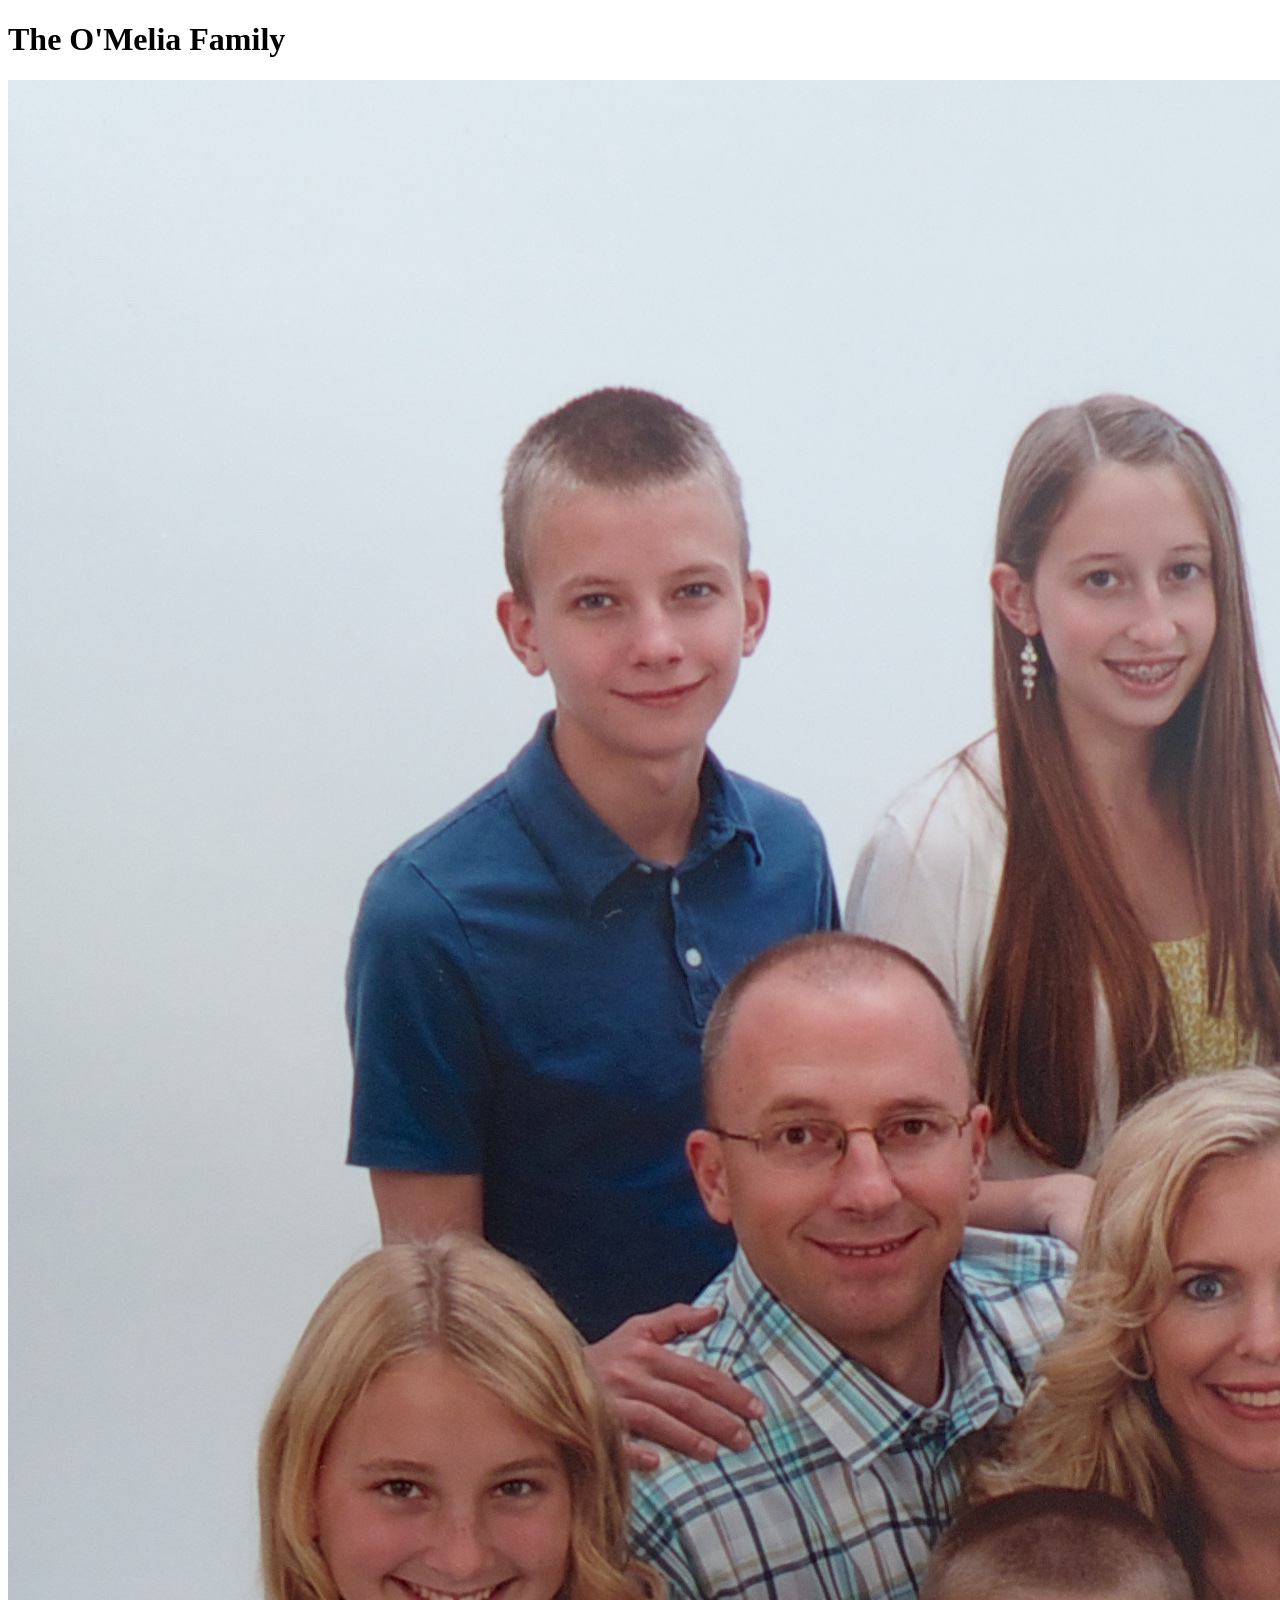
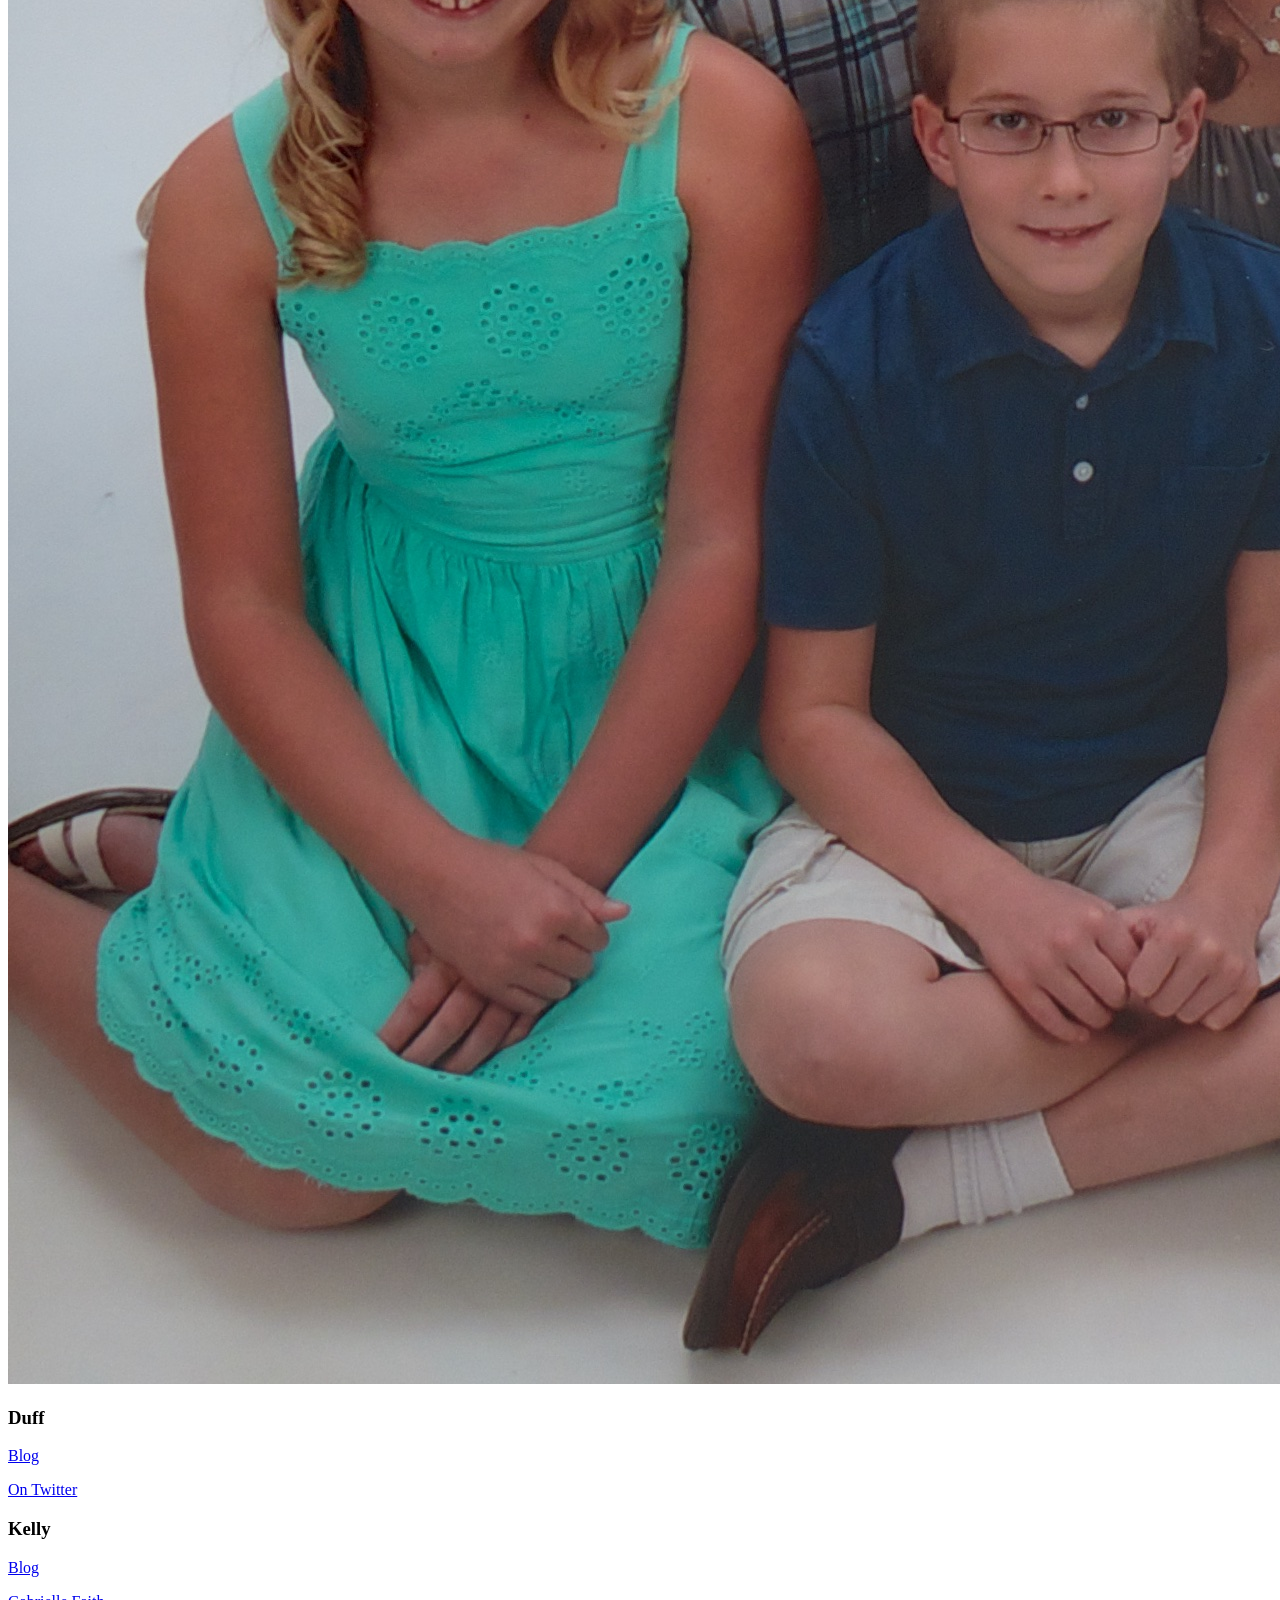
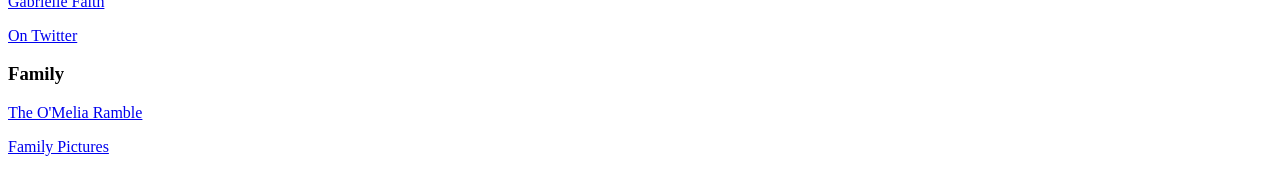
==== index.html @ 5d911918 "See if I can still deploy" ====
<!doctype html>
<html>
  <head>
    <meta charset="utf-8">
    <meta http-equiv="X-UA-Compatible" content="chrome=1">
    <title>The O'Melia Family</title>

    <link rel="stylesheet" href="stylesheets/styles.css">
    <link rel="stylesheet" href="stylesheets/pygment_trac.css">
    <meta name="viewport" content="width=device-width, initial-scale=1, user-scalable=no">
    <!--[if lt IE 9]>
    <script src="//html5shiv.googlecode.com/svn/trunk/html5.js"></script>
    <![endif]-->
  </head>
  <body>
    <div class="wrapper">
      <header>
        <h1>The O'Melia Family</h1>
        <p>
          <img src="/images/omelia_family_2014.jpg" alt="OMelia Family 2012">
        </p>
      </header>
      <section>
        <h3>Duff</h3>
        <p>
          <a href="http://duff.omelia.org/">Blog</a>
        </p>
        <p>
          <a href="https://twitter.com/duffomelia">On Twitter</a>
        </p>

        <h3>Kelly</h3>
        <p>
          <a href="http://kellyomelia.com/">Blog</a>
        </p>
        <p>
          <a href="http://gabriellefaith.com/">Gabrielle Faith</a>
        </p>
        <p>
          <a href="https://twitter.com/kellyomelia">On Twitter</a>
        </p>

        <h3>Family</h3>
        <p>
          <a href="http://ramble.omelia.org/">The O'Melia Ramble</a>
        </p>
        <p>
          <a href="http://flickr.com/photos/omelia/">Family Pictures</a>
        </p>

      </section>
      <footer></footer>
    </div>
    <script src="javascripts/scale.fix.js"></script>

  </body>
</html>
---- stylesheets/pygment_trac.css ----
.highlight  { background: #ffffff; }
.highlight .c { color: #999988; font-style: italic } /* Comment */
.highlight .err { color: #a61717; background-color: #e3d2d2 } /* Error */
.highlight .k { font-weight: bold } /* Keyword */
.highlight .o { font-weight: bold } /* Operator */
.highlight .cm { color: #999988; font-style: italic } /* Comment.Multiline */
.highlight .cp { color: #999999; font-weight: bold } /* Comment.Preproc */
.highlight .c1 { color: #999988; font-style: italic } /* Comment.Single */
.highlight .cs { color: #999999; font-weight: bold; font-style: italic } /* Comment.Special */
.highlight .gd { color: #000000; background-color: #ffdddd } /* Generic.Deleted */
.highlight .gd .x { color: #000000; background-color: #ffaaaa } /* Generic.Deleted.Specific */
.highlight .ge { font-style: italic } /* Generic.Emph */
.highlight .gr { color: #aa0000 } /* Generic.Error */
.highlight .gh { color: #999999 } /* Generic.Heading */
.highlight .gi { color: #000000; background-color: #ddffdd } /* Generic.Inserted */
.highlight .gi .x { color: #000000; background-color: #aaffaa } /* Generic.Inserted.Specific */
.highlight .go { color: #888888 } /* Generic.Output */
.highlight .gp { color: #555555 } /* Generic.Prompt */
.highlight .gs { font-weight: bold } /* Generic.Strong */
.highlight .gu { color: #800080; font-weight: bold; } /* Generic.Subheading */
.highlight .gt { color: #aa0000 } /* Generic.Traceback */
.highlight .kc { font-weight: bold } /* Keyword.Constant */
.highlight .kd { font-weight: bold } /* Keyword.Declaration */
.highlight .kn { font-weight: bold } /* Keyword.Namespace */
.highlight .kp { font-weight: bold } /* Keyword.Pseudo */
.highlight .kr { font-weight: bold } /* Keyword.Reserved */
.highlight .kt { color: #445588; font-weight: bold } /* Keyword.Type */
.highlight .m { color: #009999 } /* Literal.Number */
.highlight .s { color: #d14 } /* Literal.String */
.highlight .na { color: #008080 } /* Name.Attribute */
.highlight .nb { color: #0086B3 } /* Name.Builtin */
.highlight .nc { color: #445588; font-weight: bold } /* Name.Class */
.highlight .no { color: #008080 } /* Name.Constant */
.highlight .ni { color: #800080 } /* Name.Entity */
.highlight .ne { color: #990000; font-weight: bold } /* Name.Exception */
.highlight .nf { color: #990000; font-weight: bold } /* Name.Function */
.highlight .nn { color: #555555 } /* Name.Namespace */
.highlight .nt { color: #000080 } /* Name.Tag */
.highlight .nv { color: #008080 } /* Name.Variable */
.highlight .ow { font-weight: bold } /* Operator.Word */
.highlight .w { color: #bbbbbb } /* Text.Whitespace */
.highlight .mf { color: #009999 } /* Literal.Number.Float */
.highlight .mh { color: #009999 } /* Literal.Number.Hex */
.highlight .mi { color: #009999 } /* Literal.Number.Integer */
.highlight .mo { color: #009999 } /* Literal.Number.Oct */
.highlight .sb { color: #d14 } /* Literal.String.Backtick */
.highlight .sc { color: #d14 } /* Literal.String.Char */
.highlight .sd { color: #d14 } /* Literal.String.Doc */
.highlight .s2 { color: #d14 } /* Literal.String.Double */
.highlight .se { color: #d14 } /* Literal.String.Escape */
.highlight .sh { color: #d14 } /* Literal.String.Heredoc */
.highlight .si { color: #d14 } /* Literal.String.Interpol */
.highlight .sx { color: #d14 } /* Literal.String.Other */
.highlight .sr { color: #009926 } /* Literal.String.Regex */
.highlight .s1 { color: #d14 } /* Literal.String.Single */
.highlight .ss { color: #990073 } /* Literal.String.Symbol */
.highlight .bp { color: #999999 } /* Name.Builtin.Pseudo */
.highlight .vc { color: #008080 } /* Name.Variable.Class */
.highlight .vg { color: #008080 } /* Name.Variable.Global */
.highlight .vi { color: #008080 } /* Name.Variable.Instance */
.highlight .il { color: #009999 } /* Literal.Number.Integer.Long */

.type-csharp .highlight .k { color: #0000FF }
.type-csharp .highlight .kt { color: #0000FF }
.type-csharp .highlight .nf { color: #000000; font-weight: normal }
.type-csharp .highlight .nc { color: #2B91AF }
.type-csharp .highlight .nn { color: #000000 }
.type-csharp .highlight .s { color: #A31515 }
.type-csharp .highlight .sc { color: #A31515 }
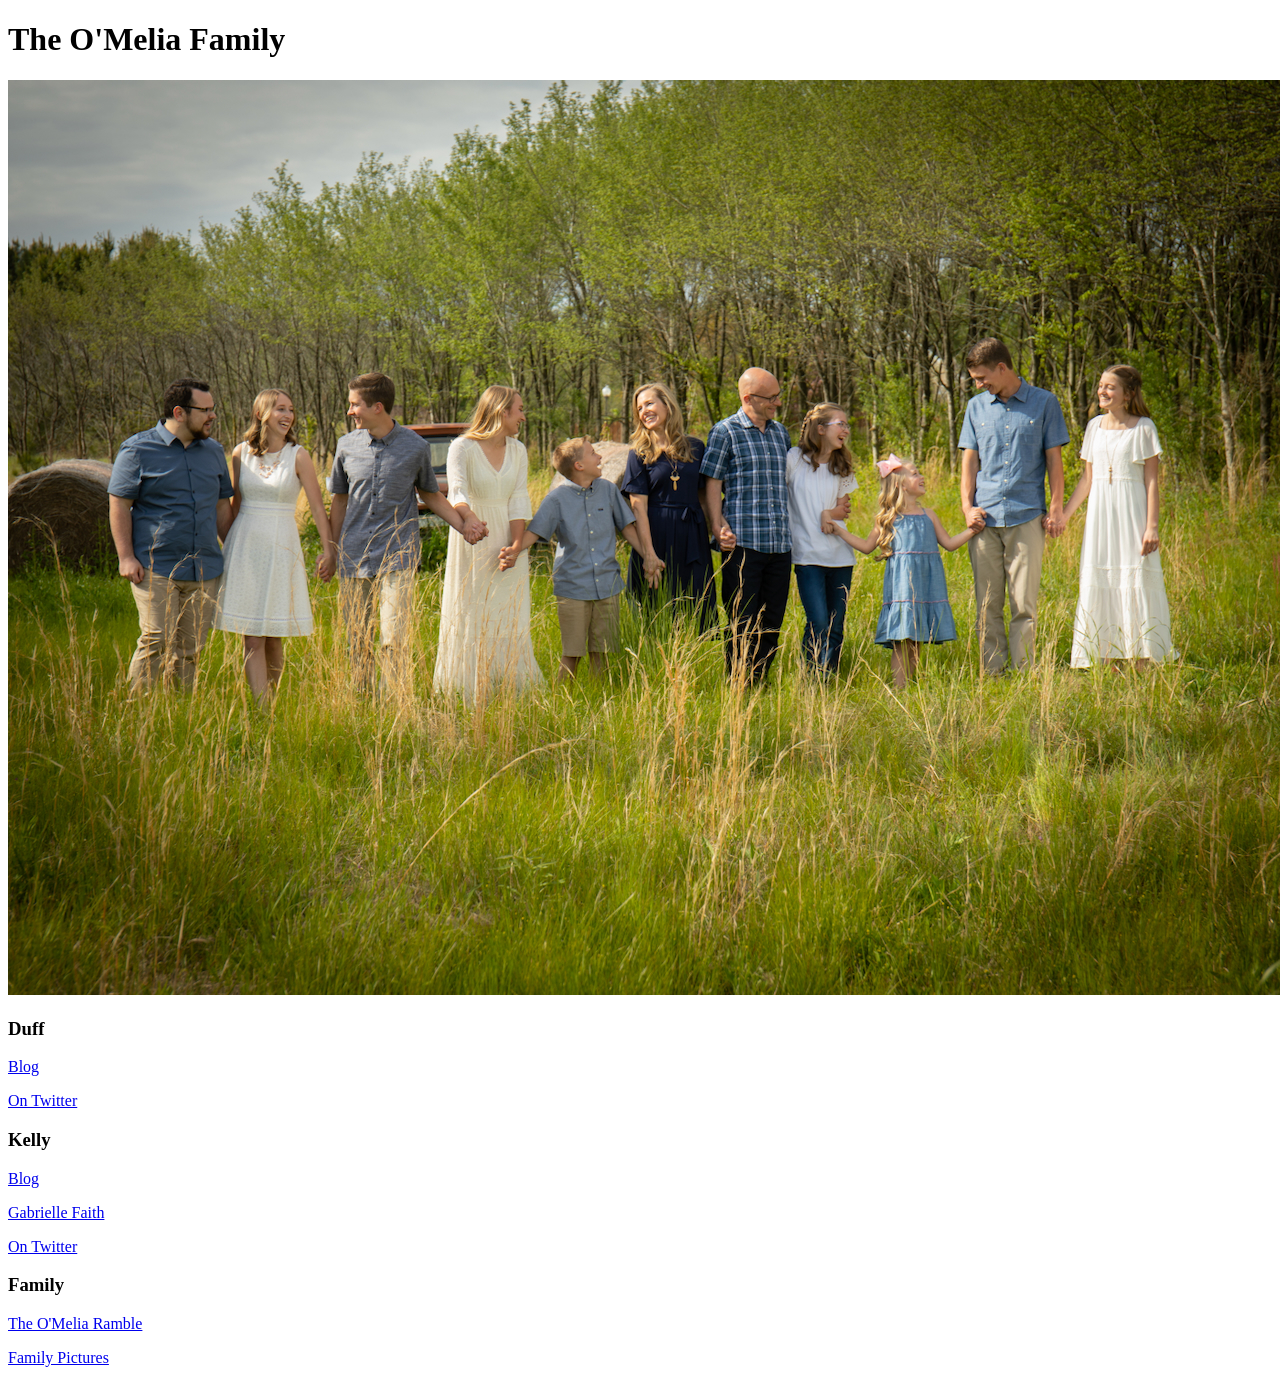
==== commit 4d898aec: "Update picture on home page" ====
--- a/index.html
+++ b/index.html
@@ -17,7 +17,7 @@
       <header>
         <h1>The O'Melia Family</h1>
         <p>
-          <img src="/images/omelia_family_2014.jpg" alt="OMelia Family 2012">
+          <img src="/images/omelia_family_2021.jpg" alt="OMelia Family 2021">
         </p>
       </header>
       <section>
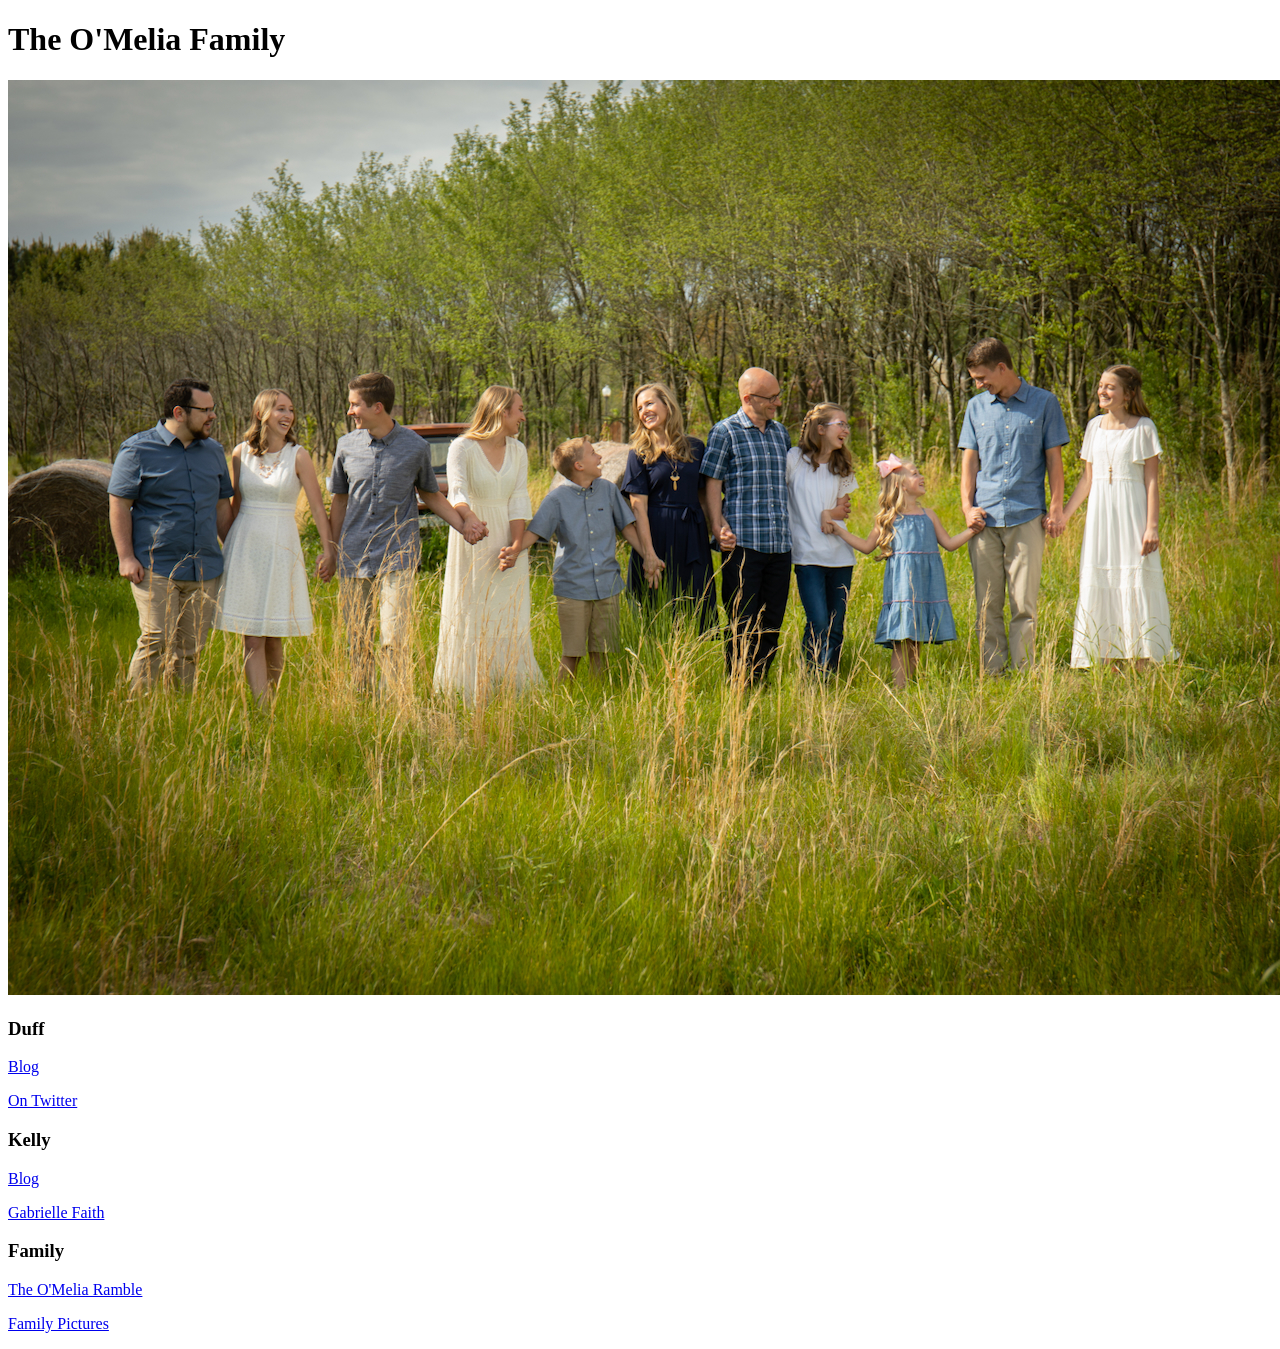
==== commit 47143b88: "Remove twitter link for Kell She killed her account." ====
--- a/index.html
+++ b/index.html
@@ -36,9 +36,6 @@
         <p>
           <a href="http://gabriellefaith.com/">Gabrielle Faith</a>
         </p>
-        <p>
-          <a href="https://twitter.com/kellyomelia">On Twitter</a>
-        </p>
 
         <h3>Family</h3>
         <p>
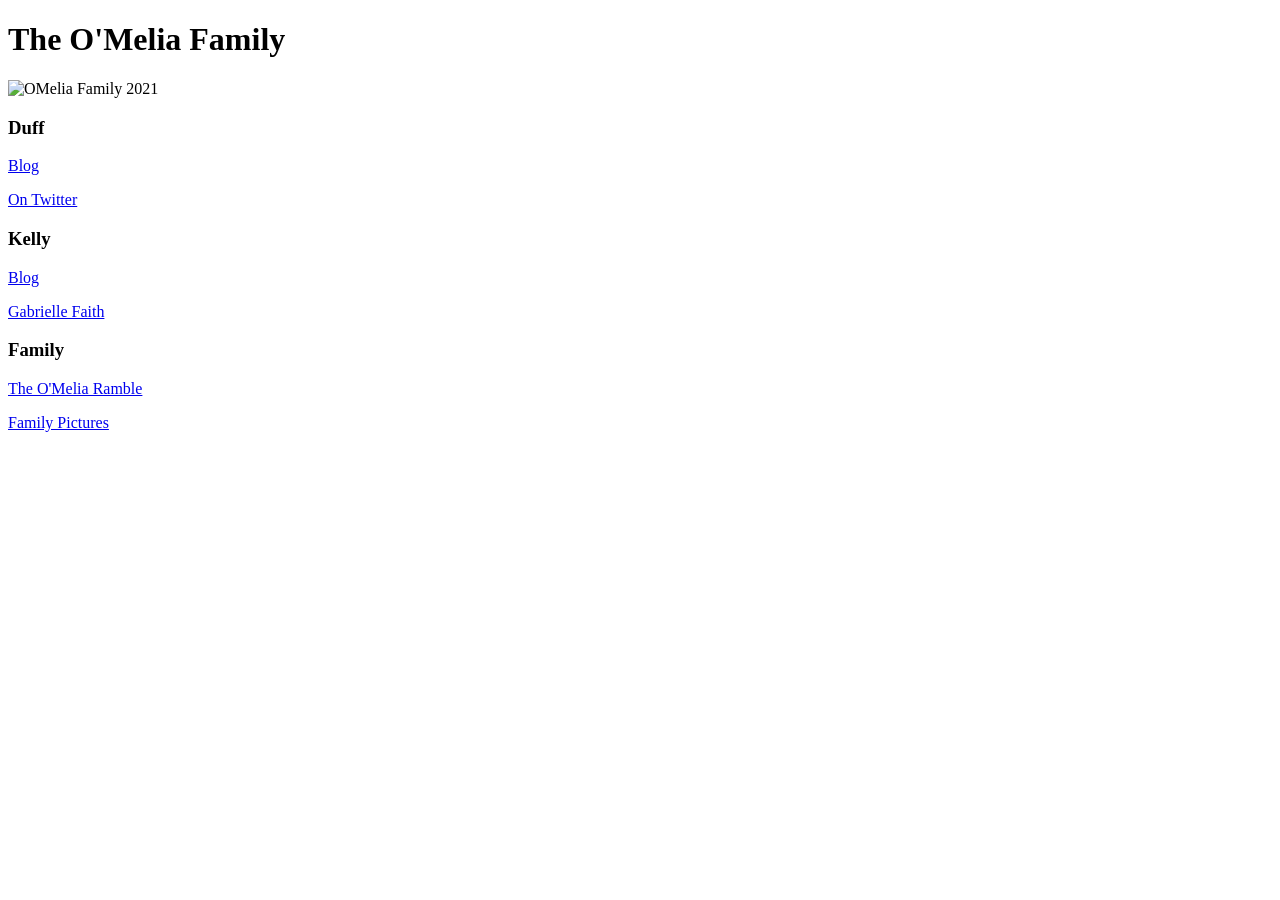
==== commit 97d90c7b: "More experimenting" ====
--- a/index.html
+++ b/index.html
@@ -16,11 +16,12 @@
     <div class="wrapper">
       <header>
         <h1>The O'Melia Family</h1>
-        <p>
-          <img src="/images/omelia_family_2021.jpg" alt="OMelia Family 2021">
-        </p>
       </header>
       <section>
+        <p>
+          <img src="/images/omelia_fam_2021.jpg" alt="OMelia Family 2021">
+        </p>
+
         <h3>Duff</h3>
         <p>
           <a href="http://duff.omelia.org/">Blog</a>
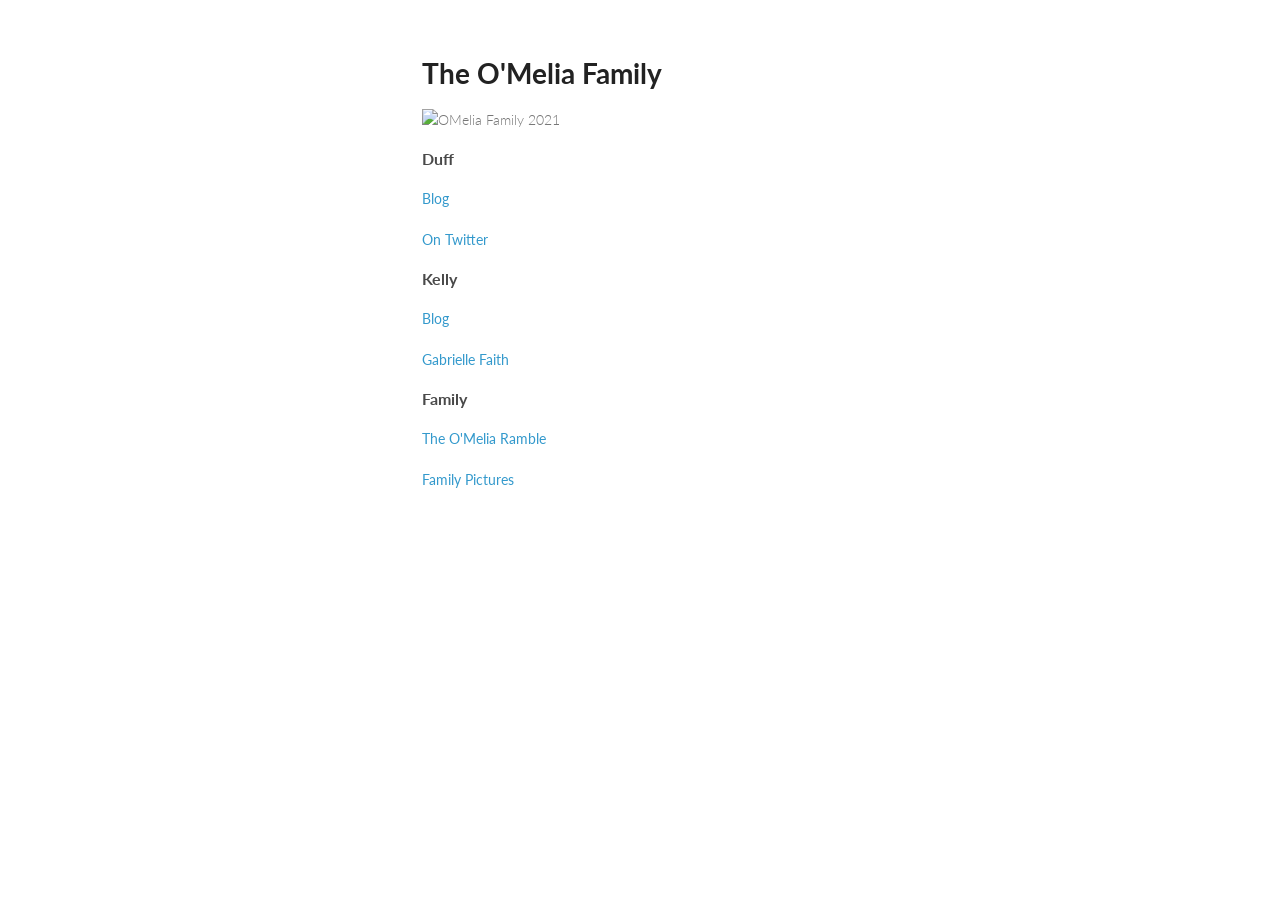
==== commit bec79767: "Add back section" ====
--- a/index.html
+++ b/index.html
@@ -13,11 +13,9 @@
     <![endif]-->
   </head>
   <body>
-    <div class="wrapper">
-      <header>
+    <section>
+      <div>
         <h1>The O'Melia Family</h1>
-      </header>
-      <section>
         <p>
           <img src="/images/omelia_fam_2021.jpg" alt="OMelia Family 2021">
         </p>
@@ -46,9 +44,8 @@
           <a href="http://flickr.com/photos/omelia/">Family Pictures</a>
         </p>
 
-      </section>
-      <footer></footer>
-    </div>
+      </div>
+    </section>
     <script src="javascripts/scale.fix.js"></script>
 
   </body>
--- a/stylesheets/styles.css
+++ b/stylesheets/styles.css
@@ -0,0 +1,255 @@
+@import url(https://fonts.googleapis.com/css?family=Lato:300italic,700italic,300,700);
+
+body {
+  padding:50px;
+  font:14px/1.5 Lato, "Helvetica Neue", Helvetica, Arial, sans-serif;
+  color:#777;
+  font-weight:300;
+}
+
+h1, h2, h3, h4, h5, h6 {
+  color:#222;
+  margin:0 0 20px;
+}
+
+p, ul, ol, table, pre, dl {
+  margin:0 0 20px;
+}
+
+h1, h2, h3 {
+  line-height:1.1;
+}
+
+h1 {
+  font-size:28px;
+}
+
+h2 {
+  color:#393939;
+}
+
+h3, h4, h5, h6 {
+  color:#494949;
+}
+
+a {
+  color:#39c;
+  font-weight:400;
+  text-decoration:none;
+}
+
+a small {
+  font-size:11px;
+  color:#777;
+  margin-top:-0.6em;
+  display:block;
+}
+
+.wrapper {
+  width:860px;
+  margin:0 auto;
+}
+
+blockquote {
+  border-left:1px solid #e5e5e5;
+  margin:0;
+  padding:0 0 0 20px;
+  font-style:italic;
+}
+
+code, pre {
+  font-family:Monaco, Bitstream Vera Sans Mono, Lucida Console, Terminal;
+  color:#333;
+  font-size:12px;
+}
+
+pre {
+  padding:8px 15px;
+  background: #f8f8f8;  
+  border-radius:5px;
+  border:1px solid #e5e5e5;
+  overflow-x: auto;
+}
+
+table {
+  width:100%;
+  border-collapse:collapse;
+}
+
+th, td {
+  text-align:left;
+  padding:5px 10px;
+  border-bottom:1px solid #e5e5e5;
+}
+
+dt {
+  color:#444;
+  font-weight:700;
+}
+
+th {
+  color:#444;
+}
+
+img {
+  max-width:100%;
+}
+
+header {
+  width:270px;
+  float:left;
+  position:fixed;
+}
+
+header ul {
+  list-style:none;
+  height:40px;
+  
+  padding:0;
+  
+  background: #eee;
+  background: -moz-linear-gradient(top, #f8f8f8 0%, #dddddd 100%);
+  background: -webkit-gradient(linear, left top, left bottom, color-stop(0%,#f8f8f8), color-stop(100%,#dddddd));
+  background: -webkit-linear-gradient(top, #f8f8f8 0%,#dddddd 100%);
+  background: -o-linear-gradient(top, #f8f8f8 0%,#dddddd 100%);
+  background: -ms-linear-gradient(top, #f8f8f8 0%,#dddddd 100%);
+  background: linear-gradient(top, #f8f8f8 0%,#dddddd 100%);
+  
+  border-radius:5px;
+  border:1px solid #d2d2d2;
+  box-shadow:inset #fff 0 1px 0, inset rgba(0,0,0,0.03) 0 -1px 0;
+  width:270px;
+}
+
+header li {
+  width:89px;
+  float:left;
+  border-right:1px solid #d2d2d2;
+  height:40px;
+}
+
+header ul a {
+  line-height:1;
+  font-size:11px;
+  color:#999;
+  display:block;
+  text-align:center;
+  padding-top:6px;
+  height:40px;
+}
+
+strong {
+  color:#222;
+  font-weight:700;
+}
+
+header ul li + li {
+  width:88px;
+  border-left:1px solid #fff;
+}
+
+header ul li + li + li {
+  border-right:none;
+  width:89px;
+}
+
+header ul a strong {
+  font-size:14px;
+  display:block;
+  color:#222;
+}
+
+section {
+  width:800px;
+  float:right;
+  padding-bottom:50px;
+}
+
+small {
+  font-size:11px;
+}
+
+hr {
+  border:0;
+  background:#e5e5e5;
+  height:1px;
+  margin:0 0 20px;
+}
+
+footer {
+  width:270px;
+  float:left;
+  position:fixed;
+  bottom:50px;
+}
+
+@media print, screen and (max-width: 960px) {
+  
+  div.wrapper {
+    width:auto;
+    margin:0;
+  }
+  
+  header, section, footer {
+    float:none;
+    position:static;
+    width:auto;
+  }
+  
+  header {
+    padding-right:320px;
+  }
+  
+  section {
+    border:1px solid #e5e5e5;
+    border-width:1px 0;
+    padding:20px 0;
+    margin:0 0 20px;
+  }
+  
+  header a small {
+    display:inline;
+  }
+  
+  header ul {
+    position:absolute;
+    right:50px;
+    top:52px;
+  }
+}
+
+@media print, screen and (max-width: 720px) {
+  body {
+    word-wrap:break-word;
+  }
+  
+  header {
+    padding:0;
+  }
+  
+  header ul, header p.view {
+    position:static;
+  }
+  
+  pre, code {
+    word-wrap:normal;
+  }
+}
+
+@media print, screen and (max-width: 480px) {
+  body {
+    padding:15px;
+  }
+  
+  header ul {
+    display:none;
+  }
+}
+
+@media print {
+  body {
+    padding:0.4in;
+    font-size:12pt;
+    color:#444;
+  }
+}
